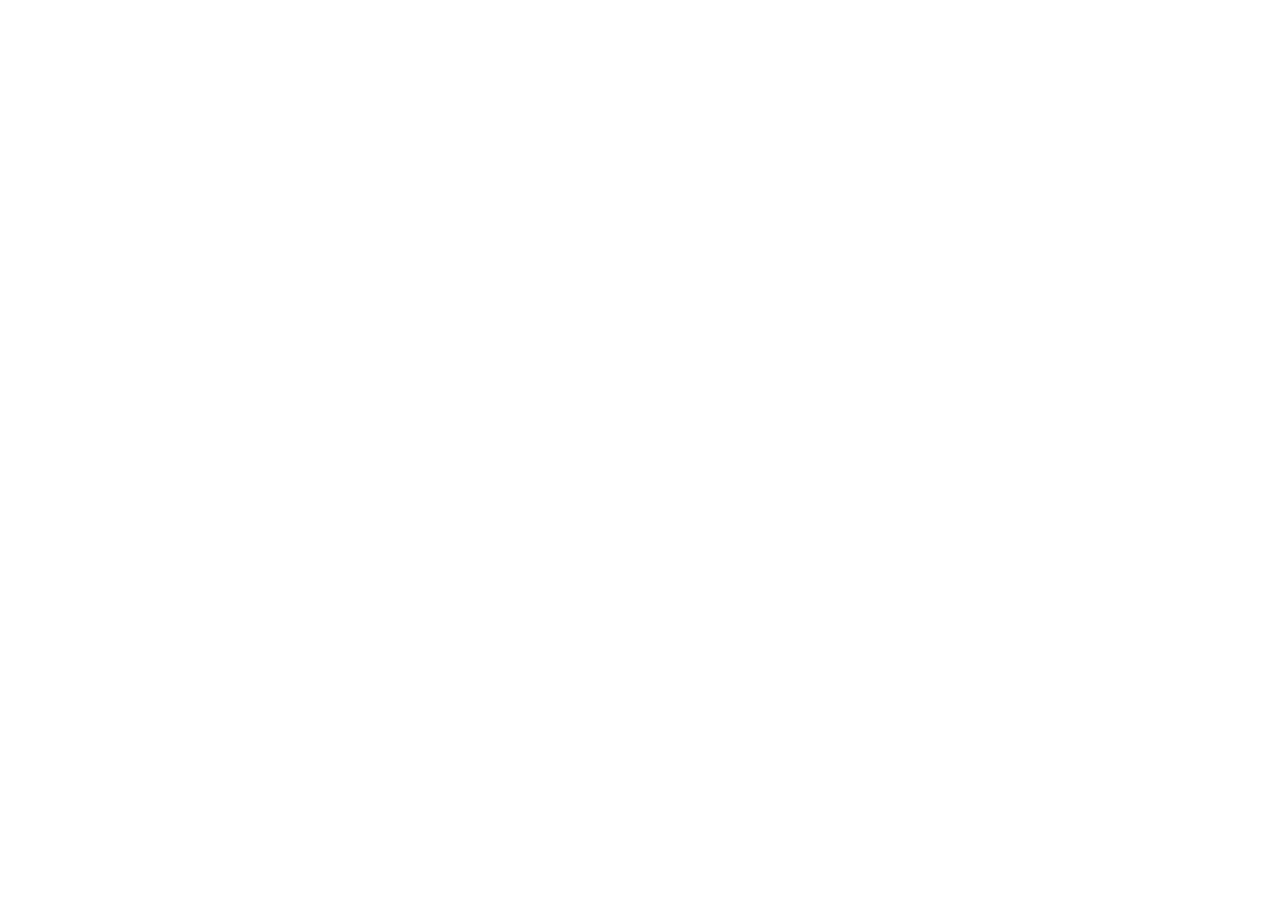
==== index.html @ 3366a3fa "initial hmtl and css creation" ====
<!DOCTYPE HTML>

<html lang="en">
	<head>
		
		<meta charset="UTF-*">
		<meta name="author" content="thomas rotchford">
		<title>HTML Examples</title>
		<link rel="stylesheet" href="main.css">


	</head>
	
	<body>
	</body>
</html>
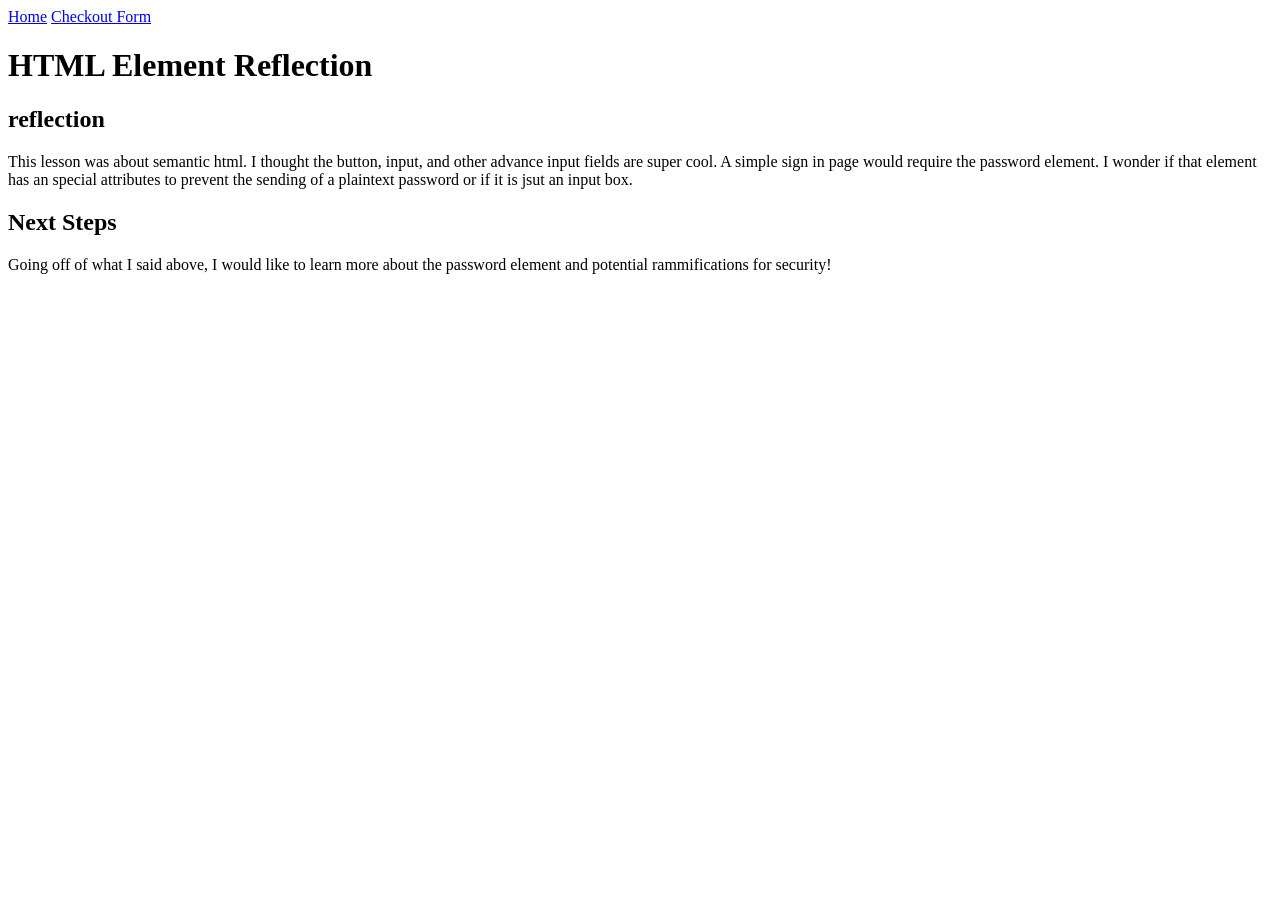
==== commit 1397e419: "added first 2 questions and general responses to the main page" ====
--- a/index.html
+++ b/index.html
@@ -12,5 +12,29 @@
 	</head>
 	
 	<body>
+		<div id="side-menu">
+			<nav>
+				<a href="index.html">Home</a>
+				<a href="checkout.html">Checkout Form</a>
+			</nav>
+		</div>
+		<main>
+			<header>
+				<h1>HTML Element Reflection</h1>
+			</header>
+			<section>
+				<h2>reflection</h2>
+				<p>
+					This lesson was about semantic html. I thought the button, input, and other advance input fields are super cool. A simple sign in page would require the password element. I wonder if that element has an special attributes to prevent the sending of a plaintext password or if it is jsut an input box.
+				</p>
+				<h2>Next Steps</h2>
+				<p>
+				Going off of what I said above, I would like to learn more about the password element and potential rammifications for security!
+				</p>
+			</section>
+			<footer>
+			</footer>
+		</main>
+
 	</body>
 </html>
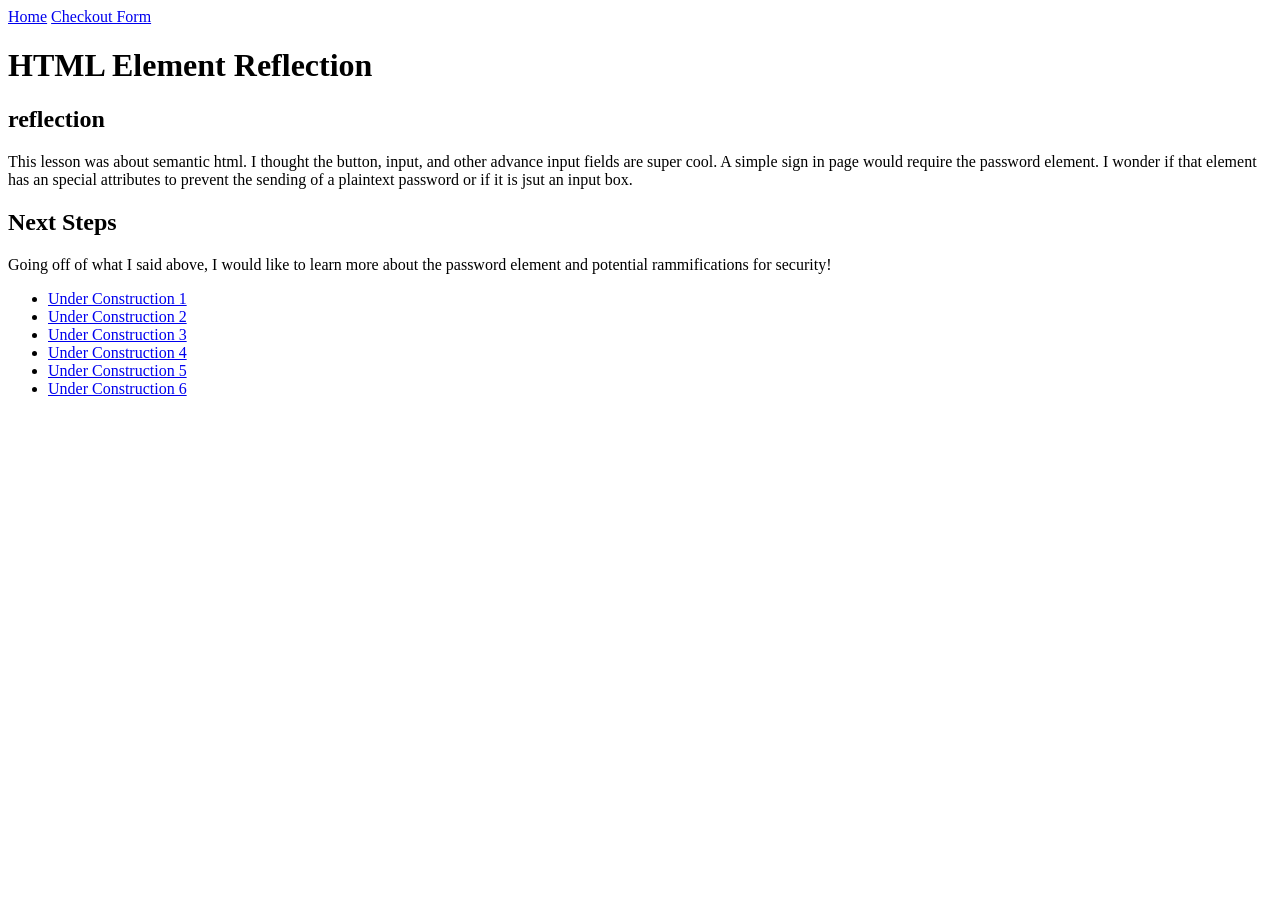
==== commit d602701c: "added hyperlinks to footer" ====
--- a/index.html
+++ b/index.html
@@ -33,6 +33,16 @@
 				</p>
 			</section>
 			<footer>
+				<ul>
+					
+					<li><a href="work in progress">Under Construction 1</a></li>
+					<li><a href="work in progress">Under Construction 2</a></li>
+					<li><a href="work in progress">Under Construction 3</a></li>
+					<li><a href="work in progress">Under Construction 4</a></li>
+					<li><a href="work in progress">Under Construction 5</a></li>
+					<li><a href="work in progress">Under Construction 6</a></li>
+
+				</ul>
 			</footer>
 		</main>
 
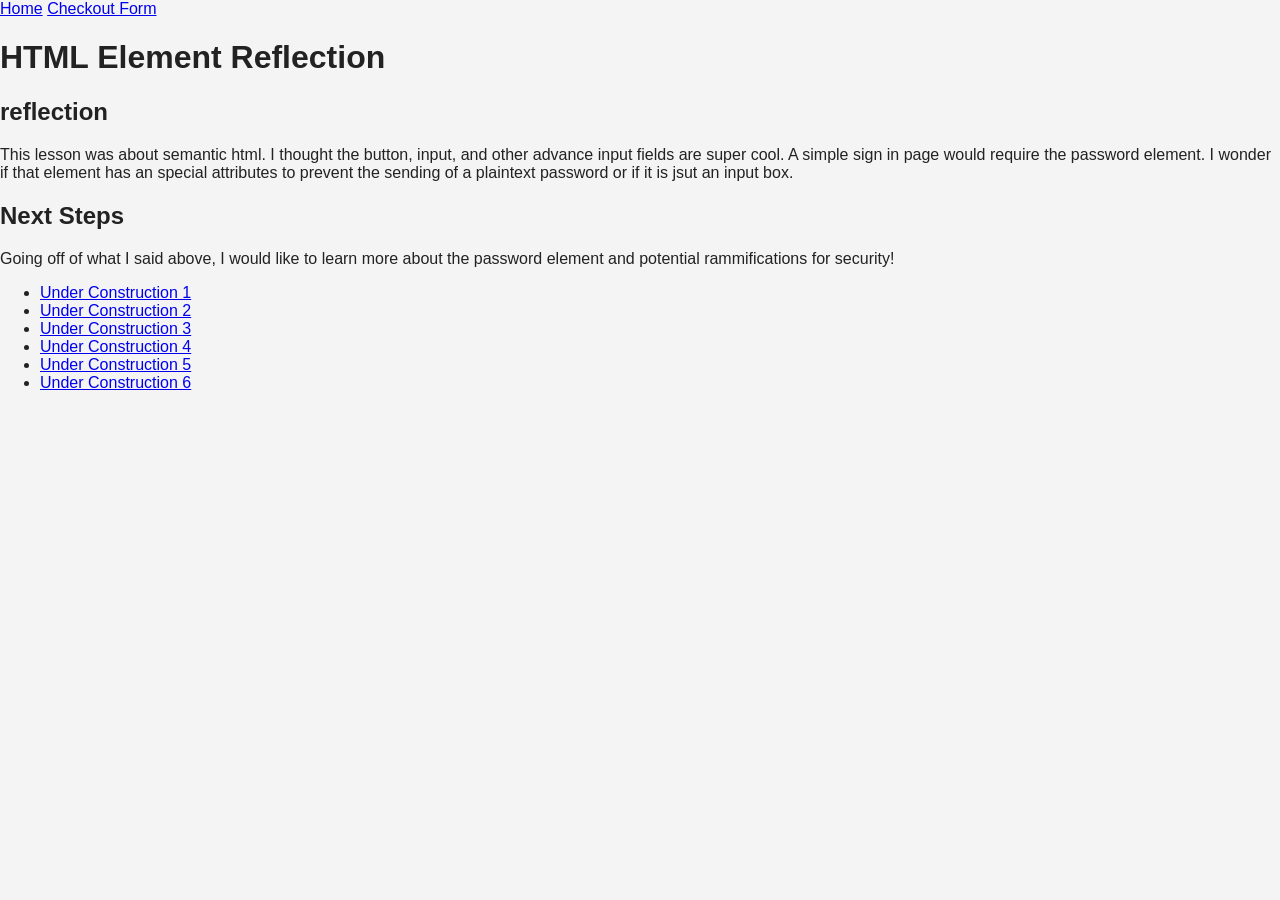
==== commit ef79077d: "added css doc and dir" ====
--- a/index.html
+++ b/index.html
@@ -6,7 +6,7 @@
 		<meta charset="UTF-*">
 		<meta name="author" content="thomas rotchford">
 		<title>HTML Examples</title>
-		<link rel="stylesheet" href="main.css">
+		<link rel="stylesheet" href="./css/main.css">
 
 
 	</head>
--- a/css/main.css
+++ b/css/main.css
@@ -0,0 +1,20 @@
+/* 
+Thomas Rotchford
+CIS233DA
+27491
+*/
+
+
+
+
+html,
+body{ height: 100%; margin: 0; 
+	font-family: Arial, Helvetica, sans-serif;
+	background-color: #f4f4f4;
+	font-size: 16px;
+	color: #222222;
+}
+
+
+
+
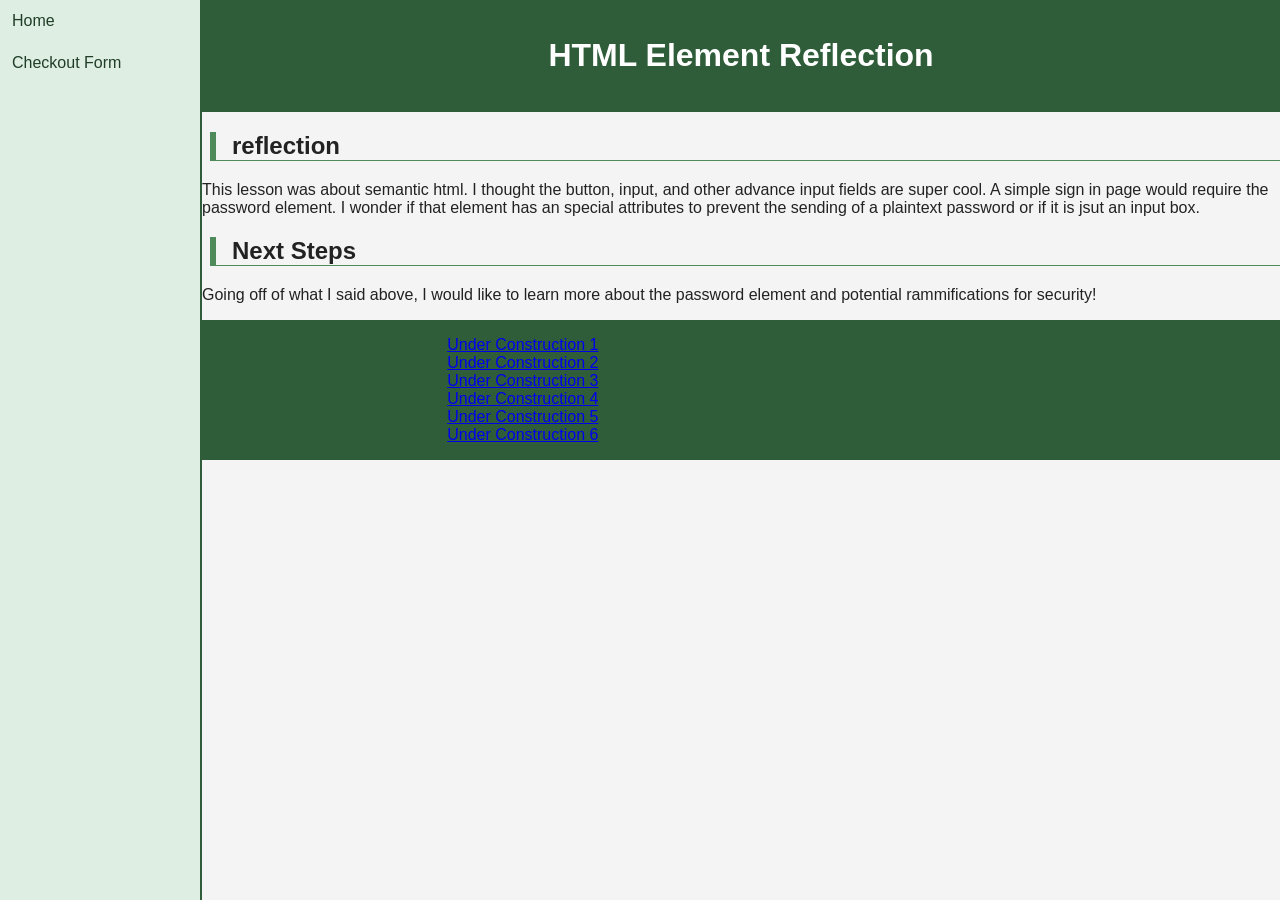
==== commit bbae0cb2: "Completed final review and updates before submission." ====
--- a/index.html
+++ b/index.html
@@ -1,4 +1,5 @@
 <!DOCTYPE HTML>
+
 
 <html lang="en">
 	<head>
--- a/css/main.css
+++ b/css/main.css
@@ -1,4 +1,4 @@
-/* 
+/*
 Thomas Rotchford
 CIS233DA
 27491
@@ -14,7 +14,107 @@
 	font-size: 16px;
 	color: #222222;
 }
+main {
+	width: calc(100% - 202px);
+	float: left;
+	padding: 0;
+}
+header {
+	background-color: #2f5d3a;
+	text-align: center;
+	color: #ffffff;
+	padding: 16px;
+}
 
+section h1,
+section h2,
+section h3,
+section h4,
+section h5,
+section h6{
+	border-bottom: 1px solid #4f8a5b;
+	border-left: 6px solid #4f8a5b;
+	padding-left: 16px;
+	margin-left: 8px;
+}
 
+section p {
+	margin-left: 20px:
+}
 
+footer { 
+	background-color: #2f5d3a;
+	color: #ffffff;
+	padding: 16px;
+}
 
+footer ul{ 
+	list-style: none;
+	margin: auto;
+	width: 60%;
+}
+
+#side-menu{
+	float: left;
+	width: 200px;
+	border-right: 2px solid #2f5d3a;
+	background-color: #dfeee3;
+	height: 100%;
+	overflow: hidden;
+}
+
+#side-menu a {
+	padding: 12px;
+	color: #1f3d27;
+	display: block;
+	text-decoration: none;
+}
+
+#side-menu a:hover {
+	background-color: #4f8a5b;
+	color: $ffffff;
+}
+
+form { min-height: 500px; 
+	min-width: 830px;
+	padding: 10px;
+}
+
+fieldset { 
+	margin: 5px 10px;
+	width: 40px;
+	float: left;
+	padding: 15px;
+}
+
+legend{ 
+	font-weight: bold;
+}
+
+label{ 
+	display: block;
+	font-weight: bold;
+	margin: 8px;
+}
+
+input { 
+	display: block;
+	margin 5px 0 5px 20px;
+	width: 300px;
+	padding: 6px;
+}
+
+button { 
+	margin 8px 16px;
+	margin-left: 50px;
+	background-color: #2f5d3a;
+	color: #ffffff;
+	border: 1px solid #1f3d27;
+	padding: 8px 16px;
+}
+
+button:hover{
+	background-color: #ffffff;
+	color: #2f5d3a;
+}
+
